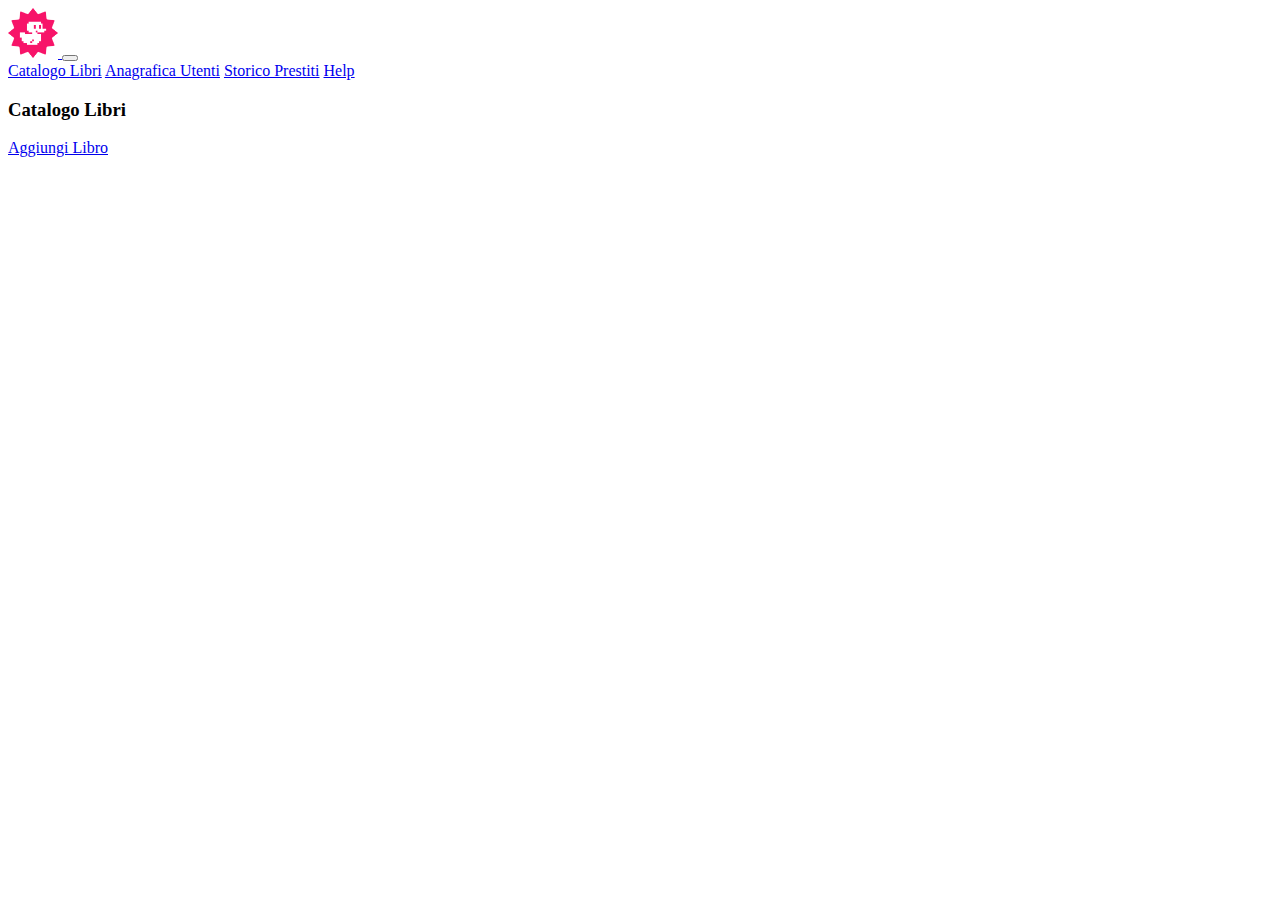
==== new-book.html @ 50e84b57 "add second page" ====
<!DOCTYPE html>
<html lang="en">
	<head>
		<title>Title</title>
		<!-- Required meta tags -->
		<meta charset="utf-8" />
		<meta name="viewport" content="width=device-width, initial-scale=1, shrink-to-fit=no" />
		<!-- Bootstrap CSS v5.2.1 -->
		<link
			href="https://cdn.jsdelivr.net/npm/bootstrap@5.3.2/dist/css/bootstrap.min.css"
			rel="stylesheet"
			integrity="sha384-T3c6CoIi6uLrA9TneNEoa7RxnatzjcDSCmG1MXxSR1GAsXEV/Dwwykc2MPK8M2HN"
			crossorigin="anonymous" />
		<!-- css link  -->
		<link rel="stylesheet" href="./assets/css/style.css" />
		<!-- font awesome  -->
		<link
			rel="stylesheet"
			href="https://cdnjs.cloudflare.com/ajax/libs/font-awesome/6.6.0/css/all.min.css"
			integrity="sha512-Kc323vGBEqzTmouAECnVceyQqyqdsSiqLQISBL29aUW4U/M7pSPA/gEUZQqv1cwx4OnYxTxve5UMg5GT6L4JJg=="
			crossorigin="anonymous"
			referrerpolicy="no-referrer" />
	</head>

	<body class="debg">
		<header>
			<nav class="navbar navbar-expand-lg navbar-dark bg-dark">
				<div class="container-fluid">
					<a class="navbar-brand" href="index.html">
						<img width=50 src="./assets/img/duck.png" alt="" />
					</a>
					<button
						class="navbar-toggler"
						type="button"
						data-toggle="collapse"
						data-target="#mainnavbarID"
						aria-controls="mainnavbarID"
						aria-expanded="false"
						aria-label="Toggle navigation ">
						<span class="navbar-toggler-icon"></span>
					</button>
					<div class="collapse navbar-collapse" id="navbarID">
						<div class="navbar-nav">
							<a class="nav-link active text-white" aria-current="page" href="index.html">Catalogo Libri</a>
							<a class="nav-link active text-secondary" aria-current="page" href="#">Anagrafica Utenti</a>
							<a class="nav-link active text-secondary" aria-current="page" href="#">Storico Prestiti</a>
							<a class="nav-link active text-secondary" aria-current="page" href="#">Help</a>
						</div>
					</div>
				</div>
			</nav>
		</header>
		<main class="my-5 mx-3">
			<div class="container mb-3">
				<div class="row row-col-2 align-items-center justify-content-between">
					<div class="col text-start">
						<h3 class="my-0">Catalogo Libri</h3>
					</div>
					<div class="col text-end">
						<a class="btn btn-primary" href="#" role="button">Aggiungi Libro </a>
					</div>
				</div>
			</div>
			
			</div>
		</main>
		<!-- Bootstrap JavaScript Libraries -->
		<script
			src="https://cdn.jsdelivr.net/npm/@popperjs/core@2.11.8/dist/umd/popper.min.js"
			integrity="sha384-I7E8VVD/ismYTF4hNIPjVp/Zjvgyol6VFvRkX/vR+Vc4jQkC+hVqc2pM8ODewa9r"
			crossorigin="anonymous"></script>
		<script
			src="https://cdn.jsdelivr.net/npm/bootstrap@5.3.2/dist/js/bootstrap.min.js"
			integrity="sha384-BBtl+eGJRgqQAUMxJ7pMwbEyER4l1g+O15P+16Ep7Q9Q+zqX6gSbd85u4mG4QzX+"
			crossorigin="anonymous"></script>
	</body>
</html>
---- assets/css/style.css ----
.debug *{

    border: 1px dashed black;
}

.debug header{
    min-height: 80px;
    background-color: blue;
}

.debug main{
    background-color: green;
    min-height: 400px;
}
.nientewrap{
white-space: nowrap;
}
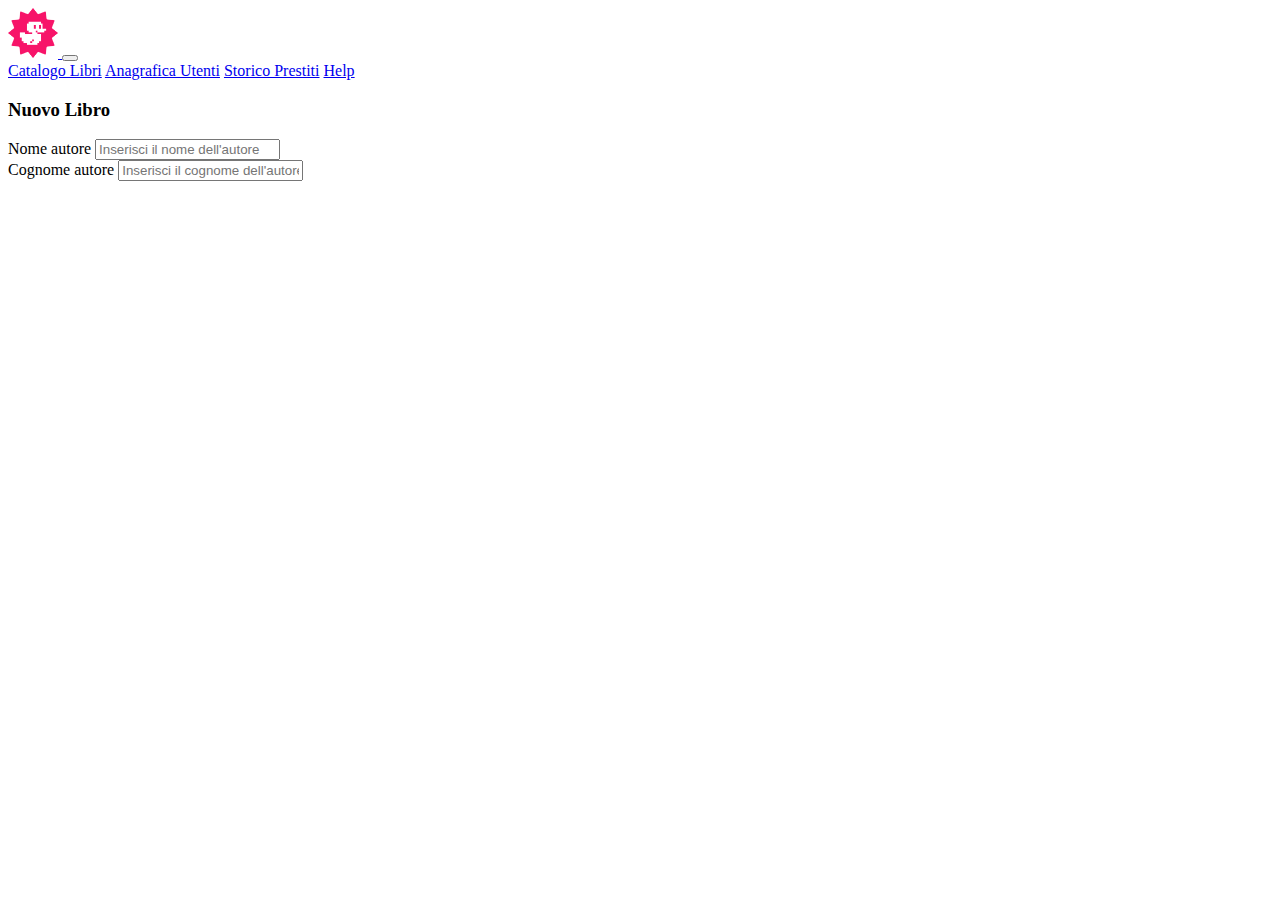
==== commit 2d3d5280: "add first form" ====
--- a/new-book.html
+++ b/new-book.html
@@ -27,7 +27,7 @@
 			<nav class="navbar navbar-expand-lg navbar-dark bg-dark">
 				<div class="container-fluid">
 					<a class="navbar-brand" href="index.html">
-						<img width=50 src="./assets/img/duck.png" alt="" />
+						<img width="50" src="./assets/img/duck.png" alt="" />
 					</a>
 					<button
 						class="navbar-toggler"
@@ -50,18 +50,33 @@
 				</div>
 			</nav>
 		</header>
-		<main class="my-5 mx-3">
-			<div class="container mb-3">
-				<div class="row row-col-2 align-items-center justify-content-between">
-					<div class="col text-start">
-						<h3 class="my-0">Catalogo Libri</h3>
-					</div>
-					<div class="col text-end">
-						<a class="btn btn-primary" href="#" role="button">Aggiungi Libro </a>
-					</div>
+		<main class="my-3 mx-3">
+			<div class="container my-3">
+				<div class="row">
+					<h3>Nuovo Libro</h3>
 				</div>
 			</div>
-			
+			<div class="container">
+				<form class="row">
+					<div class="col mb-3">
+						<label for="author" class="form-label">Nome autore</label>
+						<input
+							type="text"
+							class="form-control"
+							id="title"
+							aria-describedby="title"
+							placeholder="Inserisci il nome dell'autore" />
+					</div>
+					<div class="col mb-3">
+						<label for="author" class="form-label">Cognome autore</label>
+						<input
+							type="text"
+							class="form-control"
+							id="author"
+							aria-describedby="author"
+							placeholder="Inserisci il cognome dell'autore" />
+					</div>
+				</form>
 			</div>
 		</main>
 		<!-- Bootstrap JavaScript Libraries -->
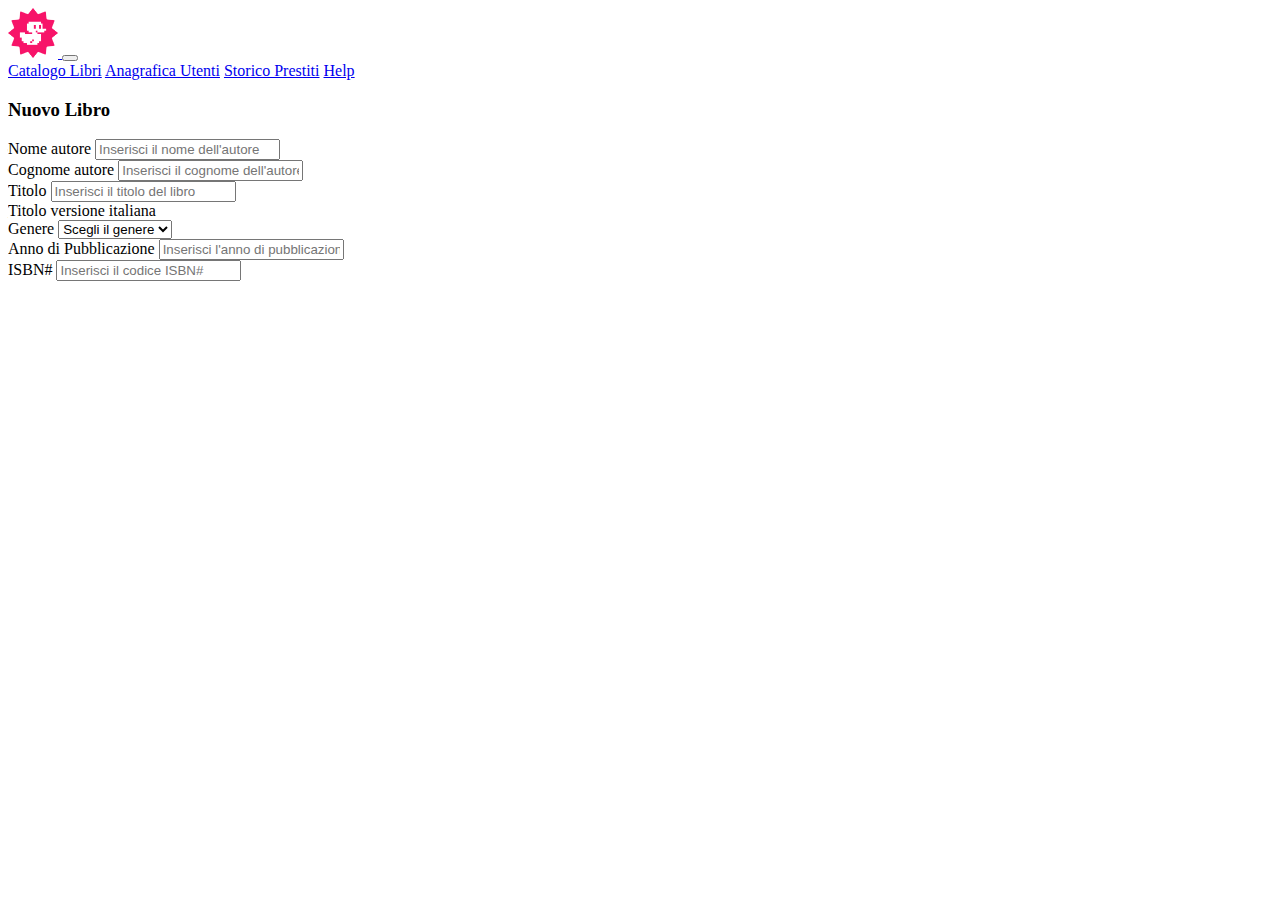
==== commit e474f1ec: "add second form" ====
--- a/new-book.html
+++ b/new-book.html
@@ -60,21 +60,39 @@
 				<form class="row">
 					<div class="col mb-3">
 						<label for="author" class="form-label">Nome autore</label>
-						<input
-							type="text"
-							class="form-control"
-							id="title"
-							aria-describedby="title"
-							placeholder="Inserisci il nome dell'autore" />
+						<input type="text" class="form-control" id="title" placeholder="Inserisci il nome dell'autore" />
 					</div>
 					<div class="col mb-3">
 						<label for="author" class="form-label">Cognome autore</label>
-						<input
-							type="text"
-							class="form-control"
-							id="author"
-							aria-describedby="author"
-							placeholder="Inserisci il cognome dell'autore" />
+						<input type="text" class="form-control" id="author" placeholder="Inserisci il cognome dell'autore" />
+					</div>
+				</form>
+				<form class="row">
+					<div class="col mb-3">
+						<label for="title" class="form-label">Titolo</label>
+						<input type="text" class="form-control" id="title" placeholder="Inserisci il titolo del libro" />
+						<div id="title" class="form-text">Titolo versione italiana</div>
+					</div>
+				</form>
+
+				<form class="row">
+					<div class="col-12 mb-3">
+						<label for="text" class="form-label">Genere</label>
+						<select class="form-select" aria-label="Default select example">
+							<option selected>Scegli il genere</option>
+							<option value="1">Fantasy</option>
+							<option value="2">Horror</option>
+							<option value="3">Comedy</option>
+						</select>
+					</div>
+					<div class="col-12 mb-3">
+						<label for="text" class="form-label">Anno di Pubblicazione</label>
+						<input type="text" class="form-control" placeholder="Inserisci l'anno di pubblicazione" />
+					</div>
+					<div class="col-12 mb-3">
+						<label type="text" class="form-label">ISBN#</label> 
+						<input type="text" class="form-control" placeholder="Inserisci il codice ISBN#" />
+						
 					</div>
 				</form>
 			</div>
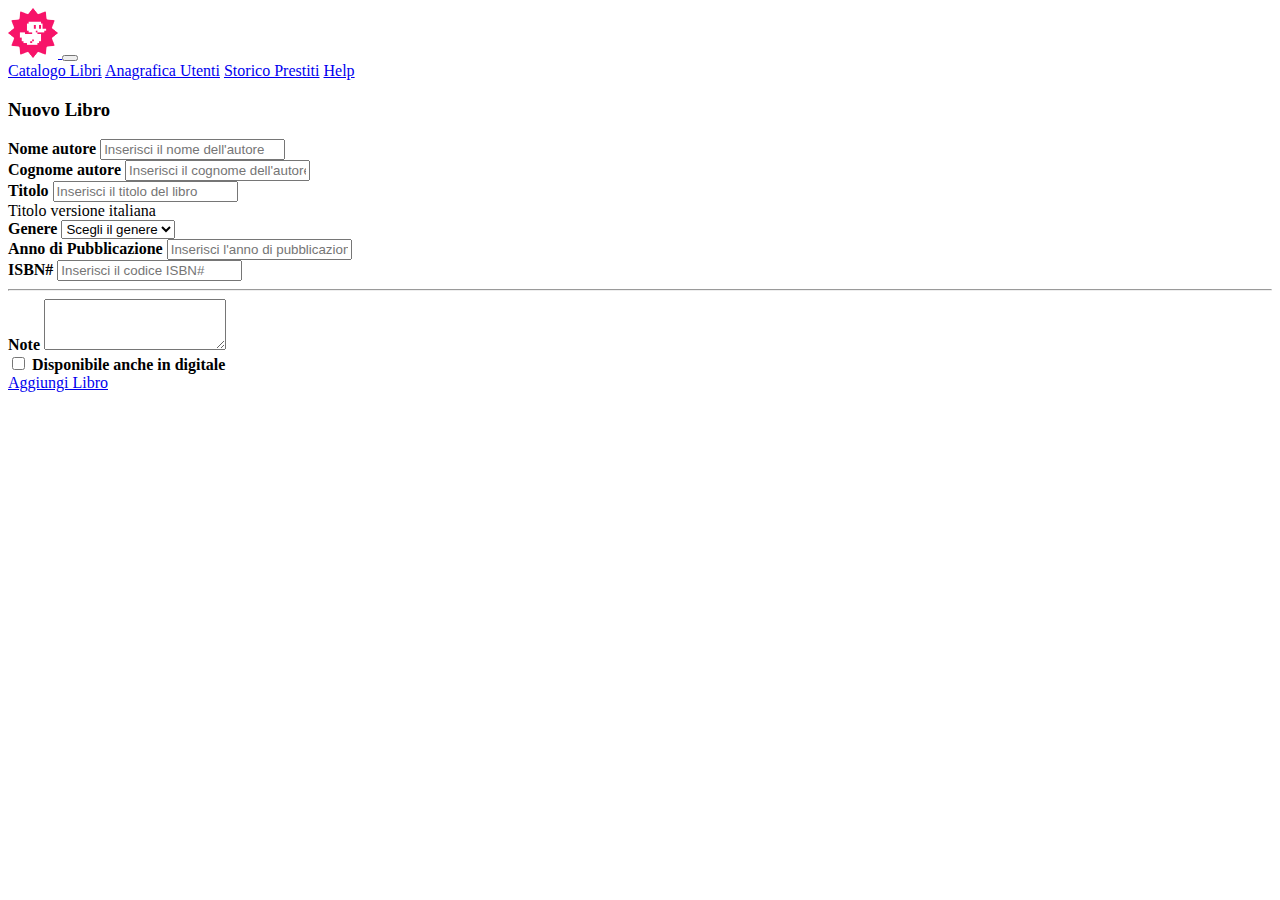
==== commit b5199c55: "complete exercise" ====
--- a/new-book.html
+++ b/new-book.html
@@ -59,42 +59,57 @@
 			<div class="container">
 				<form class="row">
 					<div class="col mb-3">
-						<label for="author" class="form-label">Nome autore</label>
+						<label for="author" class="form-label"><strong>Nome autore</strong></label>
 						<input type="text" class="form-control" id="title" placeholder="Inserisci il nome dell'autore" />
 					</div>
 					<div class="col mb-3">
-						<label for="author" class="form-label">Cognome autore</label>
+						<label for="author" class="form-label"><strong>Cognome autore</strong></label>
 						<input type="text" class="form-control" id="author" placeholder="Inserisci il cognome dell'autore" />
 					</div>
 				</form>
 				<form class="row">
 					<div class="col mb-3">
-						<label for="title" class="form-label">Titolo</label>
+						<label for="title" class="form-label"><strong>Titolo</strong></label>
 						<input type="text" class="form-control" id="title" placeholder="Inserisci il titolo del libro" />
 						<div id="title" class="form-text">Titolo versione italiana</div>
 					</div>
 				</form>
 
 				<form class="row">
-					<div class="col-12 mb-3">
-						<label for="text" class="form-label">Genere</label>
+					<div class="col-12 col-lg-4 mb-3">
+						<label for="text" class="form-label"><strong>Genere</strong></label>
 						<select class="form-select" aria-label="Default select example">
-							<option selected>Scegli il genere</option>
+							<option selected><strong>Scegli il genere</strong></option>
 							<option value="1">Fantasy</option>
 							<option value="2">Horror</option>
 							<option value="3">Comedy</option>
 						</select>
 					</div>
-					<div class="col-12 mb-3">
-						<label for="text" class="form-label">Anno di Pubblicazione</label>
+					<div class="col-12 col-lg-4 mb-3">
+						<label for="text" class="form-label"><strong>Anno di Pubblicazione</strong></label>
 						<input type="text" class="form-control" placeholder="Inserisci l'anno di pubblicazione" />
 					</div>
-					<div class="col-12 mb-3">
-						<label type="text" class="form-label">ISBN#</label> 
+					<div class="col-12 col-lg-4 mb-3">
+						<label type="text" class="form-label"><strong>ISBN#</strong></label>
 						<input type="text" class="form-control" placeholder="Inserisci il codice ISBN#" />
-						
 					</div>
 				</form>
+				<hr class="my-4 text-secondary" />
+				<form class="row">
+					<div class="col-12 mt-2">
+						<label for="text" class="form-label"><strong>Note</strong></label>
+						<textarea class="form-control" id="text" rows="3"></textarea>
+						<div class="form-check mt-2">
+							<input class="form-check-input" type="checkbox" value="" id="flexCheckDefault" />
+							<label class="form-check-label" for="flexCheckDefault"
+								><strong>Disponibile anche in digitale </strong>
+							</label>
+						</div>
+					</div>
+				</form>
+				<div class="my-3">
+					<a class="btn btn-primary" href="new-book.html" role="button">Aggiungi Libro </a>
+				</div>
 			</div>
 		</main>
 		<!-- Bootstrap JavaScript Libraries -->
